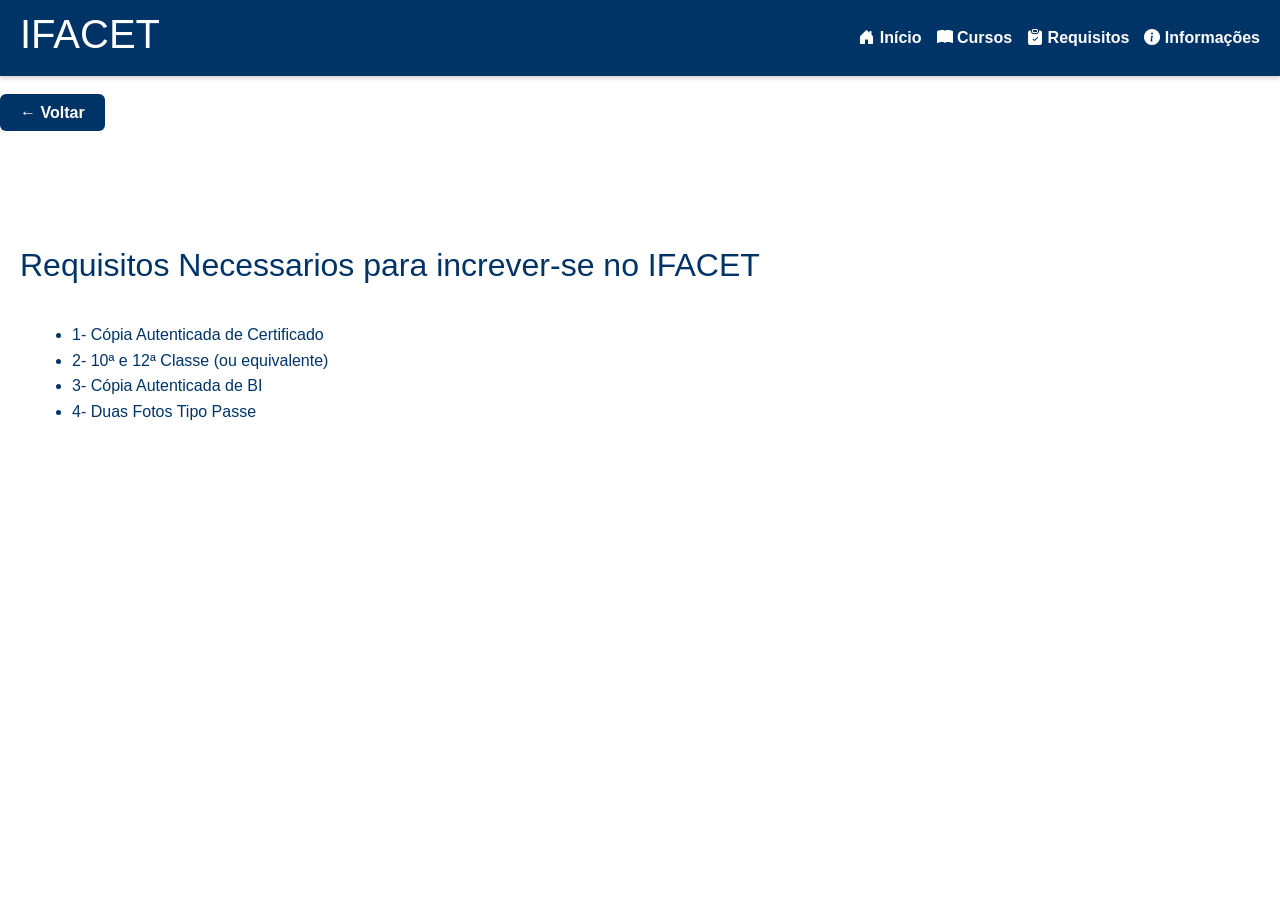
==== requisitos.html @ 19f91c22 "subir os meus arquivos" ====
<!DOCTYPE html>
<html lang="pt">

<head>
    <meta charset="UTF-8">
    <meta name="viewport" content="width=device-width, initial-scale=1.0">
    <!-- Bootstrap CSS -->
    <link href="https://cdn.jsdelivr.net/npm/bootstrap@5.3.3/dist/css/bootstrap.min.css" rel="stylesheet">
    
    <!-- Bootstrap Icons -->
    <link href="https://cdn.jsdelivr.net/npm/bootstrap-icons@1.10.5/font/bootstrap-icons.css" rel="stylesheet">
<script src="https://cdn.jsdelivr.net/npm/bootstrap@5.3.3/dist/js/bootstrap.bundle.min.js"></script>


    <title>Cursos - IFACET</title>
   <link rel="stylesheet" href="css/style.css">
</head>

<body>
<header class="navbar">
    <h1>IFACET</h1>
    <div class="menu-toggle" id="menu-toggle">&#9776;</div>
    <nav class="nav-links" id="nav-links">
        <a href="index.html"><i class="bi bi-house-door-fill"></i> Início</a>
        <a href="cursos.html"><i class="bi bi-book-fill"></i> Cursos</a>
        <a href="requisitos.html"><i class="bi bi-clipboard-check-fill"></i> Requisitos</a>
        <a href="informacoes.html"><i class="bi bi-info-circle-fill"></i> Informações</a>
    </nav>

</header>
<div class="voltar">
    <a href="index.html" class="botao-voltar">← Voltar</a>
</div>


    <main style="margin-top: 100px; padding: 20px;">
        <h2>Requisitos Necessarios para increver-se no IFACET</h2>
    
        <section id="requisitos" class="section">
        
            <ul>
                <li>1- Cópia Autenticada de Certificado</li>
                <li>2- 10ª e 12ª Classe (ou equivalente)</li>
                <li>3- Cópia Autenticada de BI</li>
                <li>4- Duas Fotos Tipo Passe</li>
            </ul>
        </section>
    </main>

    <script>
        const menuToggle = document.getElementById('menu-toggle');
        const navLinks = document.getElementById('nav-links');

        menuToggle.addEventListener('click', () => {
            navLinks.classList.toggle('active');
        });
    </script>


</body>

</html>
---- css/style.css ----
* {
  margin: 0;
  padding: 0;
  box-sizing: border-box;
}

body {
  font-family: Arial, sans-serif;
  background-color: #ffffff;
  color: #003366;
  line-height: 1.6;
  padding-top: 80px;
    /* Espaço para a navbar fixa */
}

.navbar {
  position: fixed;
  top: 0;
  left: 0;
  width: 100%;
  background-color: #003366;
  color: white;
  display: flex;
  align-items: center;
  padding: 10px 20px;
  justify-content: space-between;
  flex-wrap: wrap;
  z-index: 999;
  box-shadow: 0 2px 5px rgba(0, 0, 0, 0.2);
}

.logo img {
  height: 40px;
}

nav {
  display: flex;
  gap: 20px;
}

nav a {
  color: white;
  text-decoration: none;
  font-weight: bold;
}

.imagem-inicial {
  margin: 20px 0;
  text-align: center;
}

.imagem-inicial img {
  max-width: 100%;
  height: auto;
  border-radius: 12px;
  box-shadow: 0 2px 8px rgba(0, 0, 0, 0.1);
}

.hamburger {
  display: none;
  background: none;
  border: none;
  font-size: 28px;
  color: white;
  cursor: pointer;
}

.hero {
  background-color: #e6f2ff;
  padding: 40px 20px;
  text-align: center;
}

.section {
  padding: 30px 20px;
}

.columns {
  display: flex;
  flex-wrap: wrap;
  gap: 30px;
}

.columns div {
  flex: 1;
  min-width: 250px;
}

.galeria {
  display: grid;
  grid-template-columns: repeat(auto-fit, minmax(250px, 1fr));
  gap: 15px;
}

.galeria {
  display: flex;
  gap: 15px;
  flex-wrap: wrap;
  justify-content: center;
}

.galeria img {
  width: 280px;
  height: 180px;
  object-fit: cover;
  border-radius: 10px;
  box-shadow: 0 2px 6px rgba(0, 0, 0, 0.1);
  transition: transform 0.3s;
}

.galeria img:hover {
  transform: scale(1.05);
}

.whatsapp-button {
  display: inline-block;
  background-color: #25d366;
  color: white;
  padding: 10px 20px;
  text-decoration: none;
  border-radius: 8px;
  margin-top: 10px;
}

footer {
  background-color: #003366;
  color: white;
  text-align: center;
  padding: 15px;
  margin-top: 30px;
}

@media (max-width: 768px) {
  nav {
    display: none;
    flex-direction: column;
    width: 100%;
    background-color: #003366;
  }

  nav a {
    padding: 10px;
    border-top: 1px solid white;
  }

  nav.active {
    display: flex;
  }

  .hamburger {
    display: block;
  }
}

form {
  background-color: #f4f8fb;
  padding: 20px;
  border-radius: 12px;
  box-shadow: 0 0 10px rgba(0, 0, 0, 0.05);
}

form input,
form textarea {
  width: 100%;
  padding: 20px;
  border: 1px solid #ccddee;
  border-radius: 8px;
  font-size: 16px;
}

form button {
  background-color: #003366;
  color: white;
  padding: 10px 20px;
  border: none;
  border-radius: 8px;
  font-weight: bold;
  cursor: pointer;
  transition: background 0.3s;
}

form button:hover {
  background-color: #002244;
}



.banner-topo {
  width: 100%;
  height: 500px;
  overflow: hidden;
  margin: 20px 0;
}

.banner-topo img {
  width: 100%;
  height: 100%;
  object-fit: cover;
  border-radius: 8px;
  box-shadow: 0 2px 6px rgba(0, 0, 0, 0.15);
}

.botoes-inicio {
  display: flex;
  justify-content: center;
  gap: 15px;
  margin: 20px 0;
}

.botao-personalizado {
  padding: 15px 24px;
  background-color: #003366;
  color: white;
  text-decoration: none;
  border-radius: 17px;
  font-weight: bold;
  transition: background-color 0.3s ease;
}

.botao-personalizado:hover {
  background-color: #0055a5;
}

.voltar {
  position: relative;
  margin: 20px 0;
}

.botao-voltar {
  padding: 10px 20px;
  background-color: #003366;
  color: white;
  text-decoration: none;
  border-radius: 6px;
  font-weight: bold;
  transition: background-color 0.3s ease;
}

.botao-voltar:hover {
  background-color: #0055a5;
}






.navbar {
  display: flex;
  justify-content: space-between;
  align-items: center;
  background-color: #003366;
  color: white;
  padding: 10px 20px;
  position: fixed;
  width: 100%;
  top: 0;
  z-index: 1000;
}

.nav-links {
  display: flex;
  gap: 15px;
}

.nav-links a {
  color: white;
  text-decoration: none;
  font-weight: bold;
}

.menu-toggle {
  display: none;
  font-size: 24px;
  cursor: pointer;
}

@media (max-width: 768px) {
  .nav-links {
    display: none;
    flex-direction: column;
    background-color: #003366;
    position: absolute;
    top: 60px;
    right: 0;
    width: 100%;
    padding: 10px;
  }

  .nav-links.active {
    display: flex;
  }

  .menu-toggle {
    display: block;
  }
}


.botao-personalizado i {
  margin-right: 8px;
  font-size: 18px;
  vertical-align: middle;
}

p i {
  margin-right: 8px;
  color: #003366;
  /* ou a cor desejada */
}



.redes-sociais-container {
  display: flex;
  flex-wrap: wrap;
  justify-content: center;
  gap: 30px;
  padding: 10px 0;
}

.rede-social {
  text-align: center;
  transition: transform 0.3s ease, color 0.3s ease;
}

.rede-social i {
  font-size: 2rem;
  margin-bottom: 8px;
  display: inline-block;
}

.rede-social p {
  margin: 0;
  font-weight: 500;
  font-size: 0.95rem;
}

.rede-social:hover {
  transform: scale(1.05);
}

.rede-social i.bi-facebook:hover {
  color: #1877f2;
}

.rede-social i.bi-whatsapp:hover {
  color: #25D366;
}

.rede-social i.bi-instagram:hover {
  color: #C13584;
}
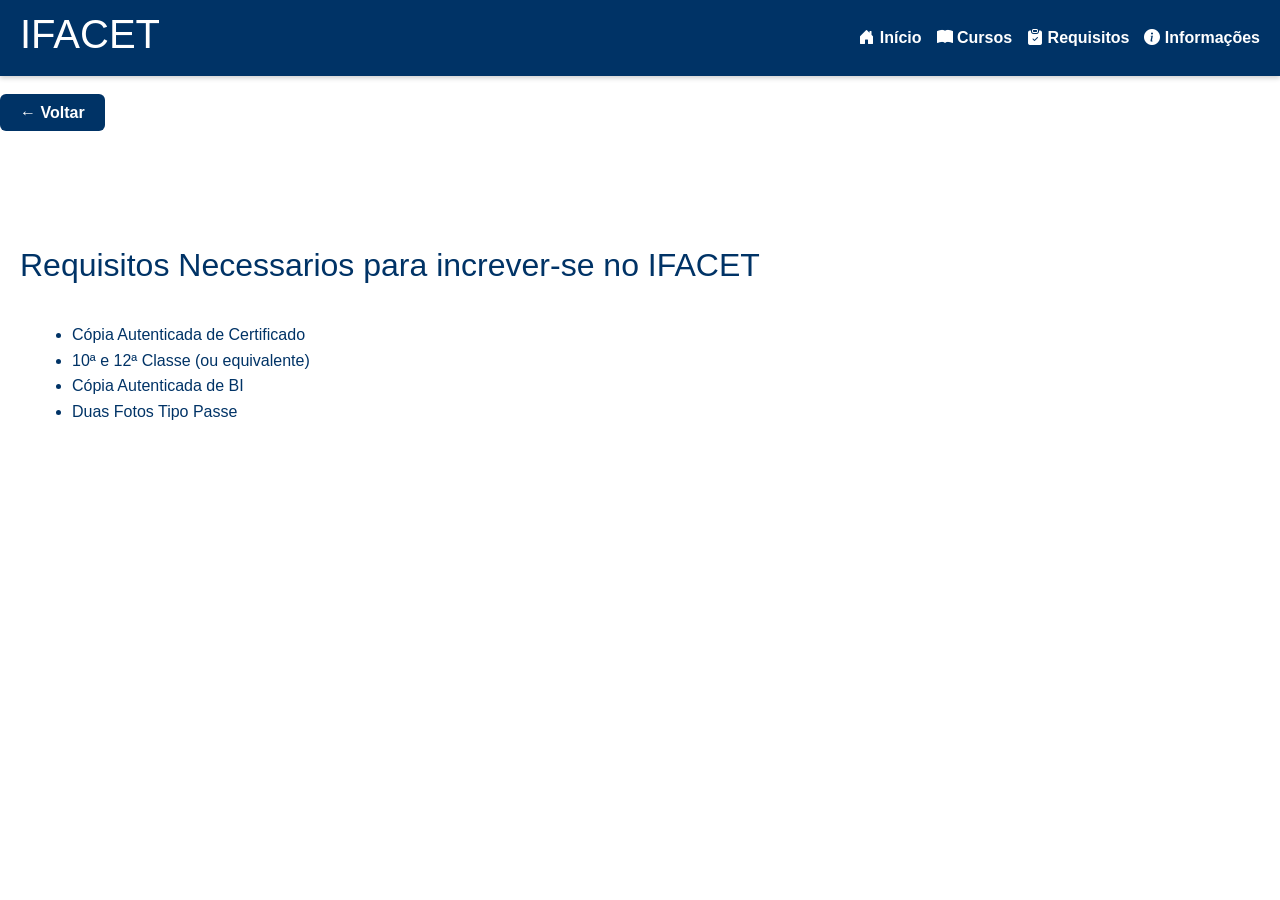
==== commit e4913299: "Update requisitos.html" ====
--- a/requisitos.html
+++ b/requisitos.html
@@ -39,10 +39,10 @@
         <section id="requisitos" class="section">
         
             <ul>
-                <li>1- Cópia Autenticada de Certificado</li>
-                <li>2- 10ª e 12ª Classe (ou equivalente)</li>
-                <li>3- Cópia Autenticada de BI</li>
-                <li>4- Duas Fotos Tipo Passe</li>
+                <li> Cópia Autenticada de Certificado</li>
+                <li> 10ª e 12ª Classe (ou equivalente)</li>
+                <li> Cópia Autenticada de BI</li>
+                <li> Duas Fotos Tipo Passe</li>
             </ul>
         </section>
     </main>
@@ -59,4 +59,4 @@
 
 </body>
 
-</html>+</html>
